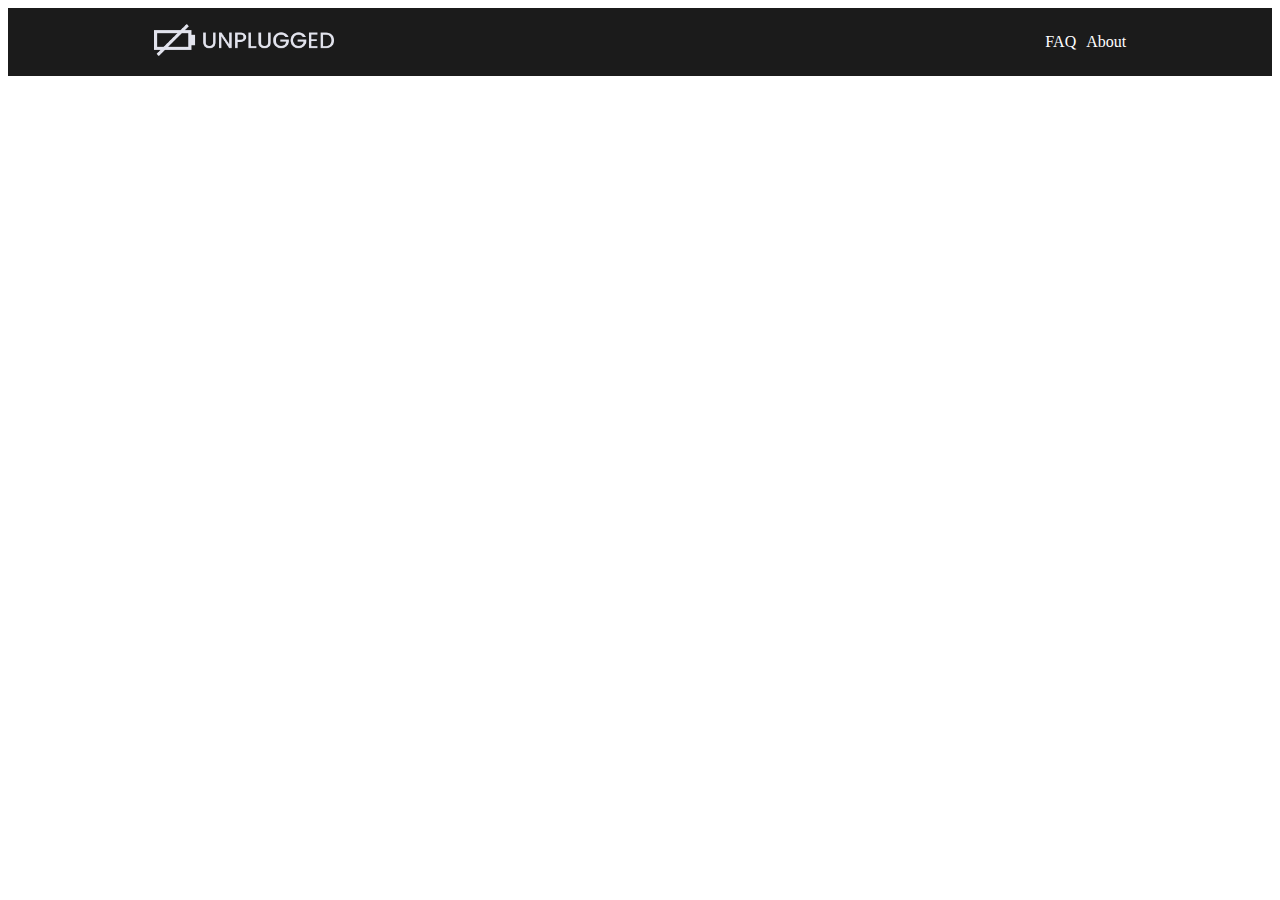
==== index.html @ 89971daf "changes" ====
<!DOCTYPE html>
<html lang="en">
  <head>
    <meta charset="UTF-8" />
    <meta http-equiv="X-UA-Compatible" content="IE=edge" />
    <meta name="viewport" content="width=device-width, initial-scale=1.0" />
    <link rel="stylesheet" href="style.css" />
    <title>Unplugged Website</title>
  </head>
  <body>
    <header>
      <nav>
        <p><img src="/Assets/unpluggedlogo.png" alt="unplugged-logo" /></p>
        <ul>
          <li><a href="">FAQ</a></li>
          <li><a href="">About</a></li>
        </ul>
      </nav>
    </header>
    <section class="hero-image">
        
    </section>
  </body>
</html>
---- style.css ----
* {
  box-sizing: border-box;
}

/**header**/
header {
  background-color: rgb(27, 27, 27);
}

nav {
  display: flex;
  justify-content: space-around;
}

nav p img {
  width: 30%;
}

ul {
  display: flex;
  padding: 0;
  align-items: center;
  gap: 10px;
}

ul li {
  list-style: none;
}

ul li a {
  text-decoration: none;
  color: #fff;
}

/**hero image**/
.hero-image {
  background-image: url(/Assets/jake-melara-30679-unsplash.jpg);
}
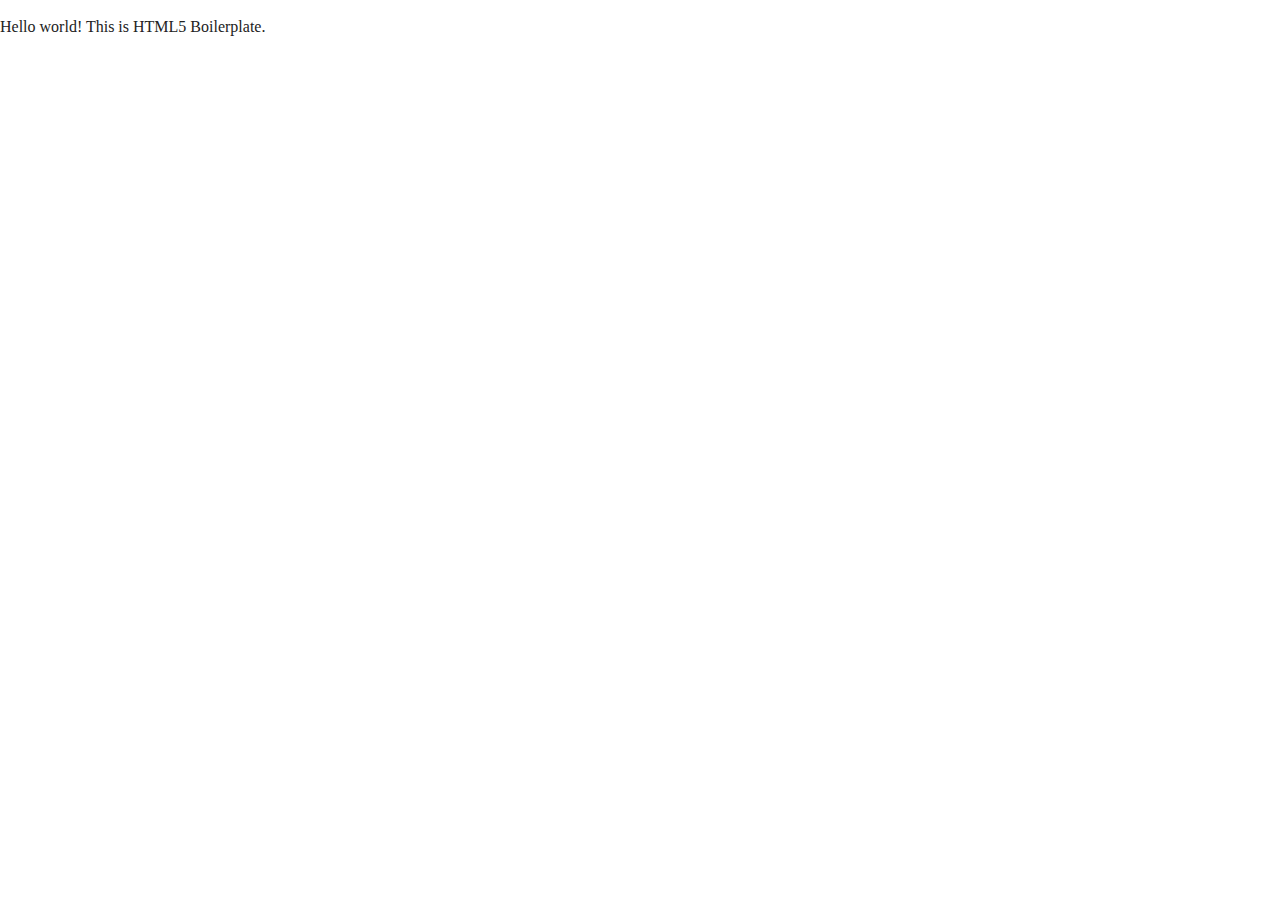
==== commit 6e728b8a: "changes" ====
--- a/index.html
+++ b/index.html
@@ -1,24 +1,41 @@
-<!DOCTYPE html>
-<html lang="en">
-  <head>
-    <meta charset="UTF-8" />
-    <meta http-equiv="X-UA-Compatible" content="IE=edge" />
-    <meta name="viewport" content="width=device-width, initial-scale=1.0" />
-    <link rel="stylesheet" href="style.css" />
-    <title>Unplugged Website</title>
-  </head>
-  <body>
-    <header>
-      <nav>
-        <p><img src="/Assets/unpluggedlogo.png" alt="unplugged-logo" /></p>
-        <ul>
-          <li><a href="">FAQ</a></li>
-          <li><a href="">About</a></li>
-        </ul>
-      </nav>
-    </header>
-    <section class="hero-image">
-        
-    </section>
-  </body>
+<!doctype html>
+<html class="no-js" lang="">
+
+<head>
+  <meta charset="utf-8">
+  <title></title>
+  <meta name="description" content="">
+  <meta name="viewport" content="width=device-width, initial-scale=1">
+
+  <meta property="og:title" content="">
+  <meta property="og:type" content="">
+  <meta property="og:url" content="">
+  <meta property="og:image" content="">
+
+  <link rel="manifest" href="site.webmanifest">
+  <link rel="apple-touch-icon" href="icon.png">
+  <!-- Place favicon.ico in the root directory -->
+
+  <link rel="stylesheet" href="css/normalize.css">
+  <link rel="stylesheet" href="css/main.css">
+
+  <meta name="theme-color" content="#fafafa">
+</head>
+
+<body>
+
+  <!-- Add your site or application content here -->
+  <p>Hello world! This is HTML5 Boilerplate.</p>
+  <script src="js/vendor/modernizr-3.11.2.min.js"></script>
+  <script src="js/plugins.js"></script>
+  <script src="js/main.js"></script>
+
+  <!-- Google Analytics: change UA-XXXXX-Y to be your site's ID. -->
+  <script>
+    window.ga = function () { ga.q.push(arguments) }; ga.q = []; ga.l = +new Date;
+    ga('create', 'UA-XXXXX-Y', 'auto'); ga('set', 'anonymizeIp', true); ga('set', 'transport', 'beacon'); ga('send', 'pageview')
+  </script>
+  <script src="https://www.google-analytics.com/analytics.js" async></script>
+</body>
+
 </html>
--- a/css/main.css
+++ b/css/main.css
@@ -0,0 +1,263 @@
+/*! HTML5 Boilerplate v8.0.0 | MIT License | https://html5boilerplate.com/ */
+
+/* main.css 2.1.0 | MIT License | https://github.com/h5bp/main.css#readme */
+/*
+ * What follows is the result of much research on cross-browser styling.
+ * Credit left inline and big thanks to Nicolas Gallagher, Jonathan Neal,
+ * Kroc Camen, and the H5BP dev community and team.
+ */
+
+/* ==========================================================================
+   Base styles: opinionated defaults
+   ========================================================================== */
+
+html {
+  color: #222;
+  font-size: 1em;
+  line-height: 1.4;
+}
+
+/*
+ * Remove text-shadow in selection highlight:
+ * https://twitter.com/miketaylr/status/12228805301
+ *
+ * Vendor-prefixed and regular ::selection selectors cannot be combined:
+ * https://stackoverflow.com/a/16982510/7133471
+ *
+ * Customize the background color to match your design.
+ */
+
+::-moz-selection {
+  background: #b3d4fc;
+  text-shadow: none;
+}
+
+::selection {
+  background: #b3d4fc;
+  text-shadow: none;
+}
+
+/*
+ * A better looking default horizontal rule
+ */
+
+hr {
+  display: block;
+  height: 1px;
+  border: 0;
+  border-top: 1px solid #ccc;
+  margin: 1em 0;
+  padding: 0;
+}
+
+/*
+ * Remove the gap between audio, canvas, iframes,
+ * images, videos and the bottom of their containers:
+ * https://github.com/h5bp/html5-boilerplate/issues/440
+ */
+
+audio,
+canvas,
+iframe,
+img,
+svg,
+video {
+  vertical-align: middle;
+}
+
+/*
+ * Remove default fieldset styles.
+ */
+
+fieldset {
+  border: 0;
+  margin: 0;
+  padding: 0;
+}
+
+/*
+ * Allow only vertical resizing of textareas.
+ */
+
+textarea {
+  resize: vertical;
+}
+
+/* ==========================================================================
+   Author's custom styles
+   ========================================================================== */
+
+/* ==========================================================================
+   Helper classes
+   ========================================================================== */
+
+/*
+ * Hide visually and from screen readers
+ */
+
+.hidden,
+[hidden] {
+  display: none !important;
+}
+
+/*
+ * Hide only visually, but have it available for screen readers:
+ * https://snook.ca/archives/html_and_css/hiding-content-for-accessibility
+ *
+ * 1. For long content, line feeds are not interpreted as spaces and small width
+ *    causes content to wrap 1 word per line:
+ *    https://medium.com/@jessebeach/beware-smushed-off-screen-accessible-text-5952a4c2cbfe
+ */
+
+.sr-only {
+  border: 0;
+  clip: rect(0, 0, 0, 0);
+  height: 1px;
+  margin: -1px;
+  overflow: hidden;
+  padding: 0;
+  position: absolute;
+  white-space: nowrap;
+  width: 1px;
+  /* 1 */
+}
+
+/*
+ * Extends the .sr-only class to allow the element
+ * to be focusable when navigated to via the keyboard:
+ * https://www.drupal.org/node/897638
+ */
+
+.sr-only.focusable:active,
+.sr-only.focusable:focus {
+  clip: auto;
+  height: auto;
+  margin: 0;
+  overflow: visible;
+  position: static;
+  white-space: inherit;
+  width: auto;
+}
+
+/*
+ * Hide visually and from screen readers, but maintain layout
+ */
+
+.invisible {
+  visibility: hidden;
+}
+
+/*
+ * Clearfix: contain floats
+ *
+ * For modern browsers
+ * 1. The space content is one way to avoid an Opera bug when the
+ *    `contenteditable` attribute is included anywhere else in the document.
+ *    Otherwise it causes space to appear at the top and bottom of elements
+ *    that receive the `clearfix` class.
+ * 2. The use of `table` rather than `block` is only necessary if using
+ *    `:before` to contain the top-margins of child elements.
+ */
+
+.clearfix::before,
+.clearfix::after {
+  content: " ";
+  display: table;
+}
+
+.clearfix::after {
+  clear: both;
+}
+
+/* ==========================================================================
+   EXAMPLE Media Queries for Responsive Design.
+   These examples override the primary ('mobile first') styles.
+   Modify as content requires.
+   ========================================================================== */
+
+@media only screen and (min-width: 35em) {
+  /* Style adjustments for viewports that meet the condition */
+}
+
+@media print,
+  (-webkit-min-device-pixel-ratio: 1.25),
+  (min-resolution: 1.25dppx),
+  (min-resolution: 120dpi) {
+  /* Style adjustments for high resolution devices */
+}
+
+/* ==========================================================================
+   Print styles.
+   Inlined to avoid the additional HTTP request:
+   https://www.phpied.com/delay-loading-your-print-css/
+   ========================================================================== */
+
+@media print {
+  *,
+  *::before,
+  *::after {
+    background: #fff !important;
+    color: #000 !important;
+    /* Black prints faster */
+    box-shadow: none !important;
+    text-shadow: none !important;
+  }
+
+  a,
+  a:visited {
+    text-decoration: underline;
+  }
+
+  a[href]::after {
+    content: " (" attr(href) ")";
+  }
+
+  abbr[title]::after {
+    content: " (" attr(title) ")";
+  }
+
+  /*
+   * Don't show links that are fragment identifiers,
+   * or use the `javascript:` pseudo protocol
+   */
+  a[href^="#"]::after,
+  a[href^="javascript:"]::after {
+    content: "";
+  }
+
+  pre {
+    white-space: pre-wrap !important;
+  }
+
+  pre,
+  blockquote {
+    border: 1px solid #999;
+    page-break-inside: avoid;
+  }
+
+  /*
+   * Printing Tables:
+   * https://web.archive.org/web/20180815150934/http://css-discuss.incutio.com/wiki/Printing_Tables
+   */
+  thead {
+    display: table-header-group;
+  }
+
+  tr,
+  img {
+    page-break-inside: avoid;
+  }
+
+  p,
+  h2,
+  h3 {
+    orphans: 3;
+    widows: 3;
+  }
+
+  h2,
+  h3 {
+    page-break-after: avoid;
+  }
+}
+
